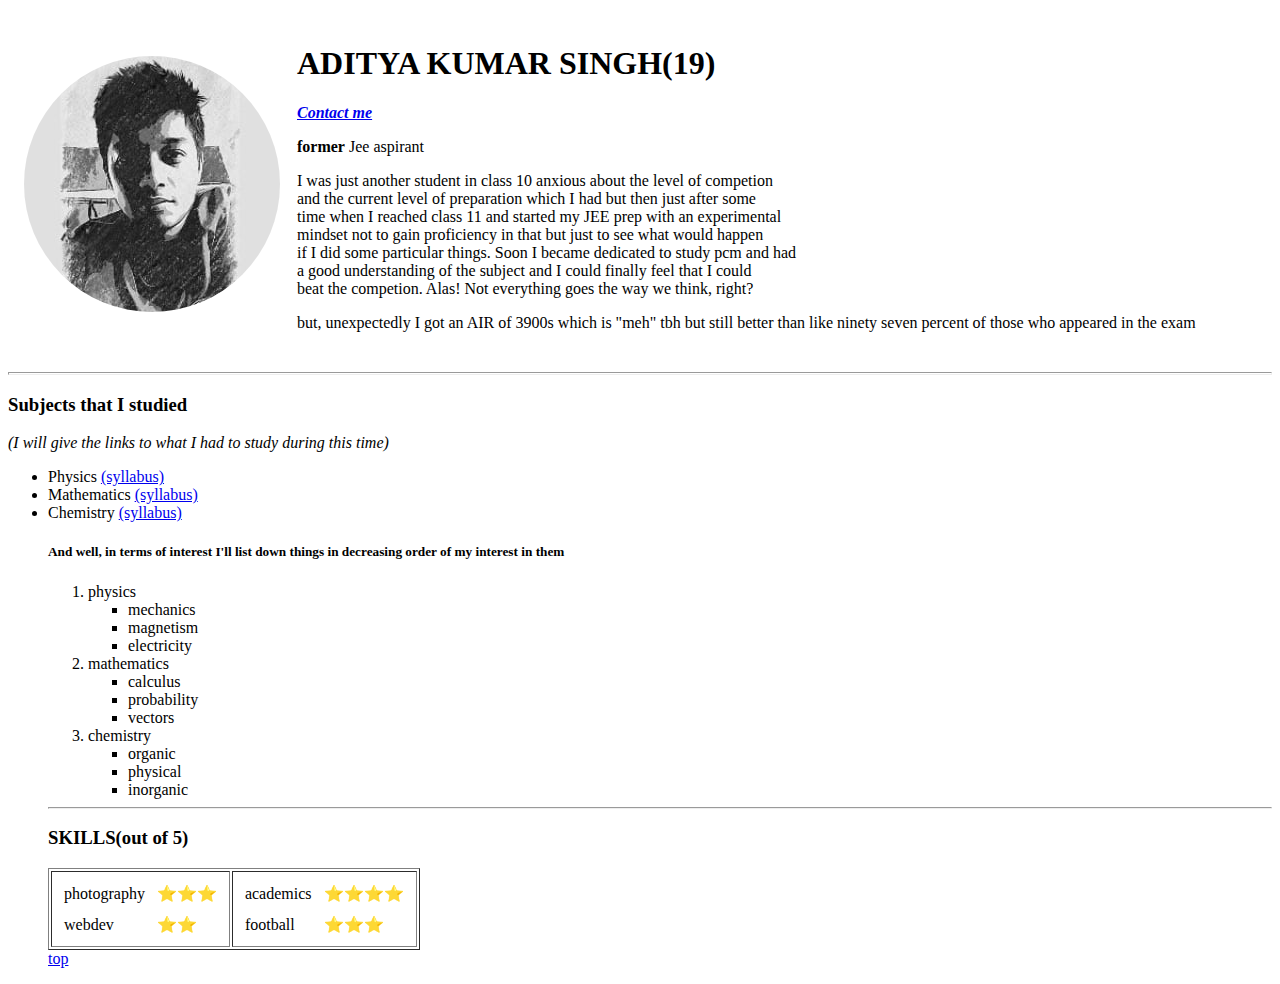
==== index.html @ f1ea8435 "add initial cv website files" ====
<!DOCTYPE html>
<html lang="en">
<head>
    <meta charset="UTF-8">
    <meta name="viewport" content="width= , initial-scale=1.0">
    <title>Aditya's published website</title>
</head>
<body>
    <table cellspacing="15">
        <tr>
            <td><img src="circle-cropped.png" alt="there was a picture of mine here which is currently unavailable"></td>
            <td> <h1>ADITYA KUMAR SINGH(19)</h1>
                <b><i><a target="_blank" href="contact.html">Contact me</a></i></b>
                <p><strong>former</strong> Jee aspirant</p>
                <p>I was just another student in class 10 anxious about the level of competion<br> and the current
                    level of preparation which I had but then just after some<br> time when I reached class 11 and
                    started my JEE prep with an experimental<br> mindset not to gain proficiency in that but just to
                    see what would happen<br>if I did some particular things. Soon I became dedicated to study pcm and
                      had <br>a good understanding of the  subject and I could finally feel that I could<br> beat the
                       competion. Alas! Not everything goes the way we think, right?  </p>
                       <p>but, unexpectedly I got an AIR of 3900s which is "meh" tbh but still better than like ninety seven percent of those who appeared in the exam</p></td>
        </tr>
    </table>


    <hr size="3">
    <h3>Subjects that I studied</h3><em>(I will give the links to what I had to study during this time)</em>
    <ul><li>Physics <a target="_blank" href="https://drive.google.com/file/d/14vS-SW3-wZaVPXmEZWGC645gsOpdGoK5/view">(syllabus)</a></li>
        <li>Mathematics <a target="_blank" href="https://drive.google.com/file/d/1y6WpWpePThMDSOcMtOXcGk8scsgXVHrp/view">(syllabus)</a></li>
        <li>Chemistry <a target="_blank" href="https://drive.google.com/file/d/1d8l4JZGPGB4mlC7n-U9jYM89f9zDNfdL/view">(syllabus)</a></li>
        <h5>And well, in terms of interest I'll list down things in decreasing order of my interest in them</h5>
        <ol type=1>
            <li> physics
                <ul><li>mechanics</li>
                    <li>magnetism</li>
                    <li>electricity</li></ul>
            <li>mathematics
                <ul><li>calculus</li>
                    <li>probability</li>
                    <li>vectors</li></ul></li>
            <li>chemistry
                <ul><li>organic</li>
                <li>physical</li>
                <li>inorganic</li></ul></li>
        </ol>
      <hr>
        <h3>SKILLS(out of 5)</h3>
        <table border="1">
            <tr>
                <td>
                    <table cellspacing="10">
                        <tr>
                            <td>photography</td>
                            <td>⭐⭐⭐</td>
                        </tr>
                        <tr>
                            <td>webdev</td>
                            <td>⭐⭐</td>
                        </tr>

                    </table>
                </td>

                <td>
                    <table cellspacing="10">
                        <tr>
                            <td>academics</td>
                            <td>⭐⭐⭐⭐</td>
                        </tr>
                        <tr>
                            <td>football</td>
                            <td>⭐⭐⭐</td>
                        </tr>
                    </table>
                </td>
            </tr>
        </table>
        <a href="#">top</a>
    </body>
</html>
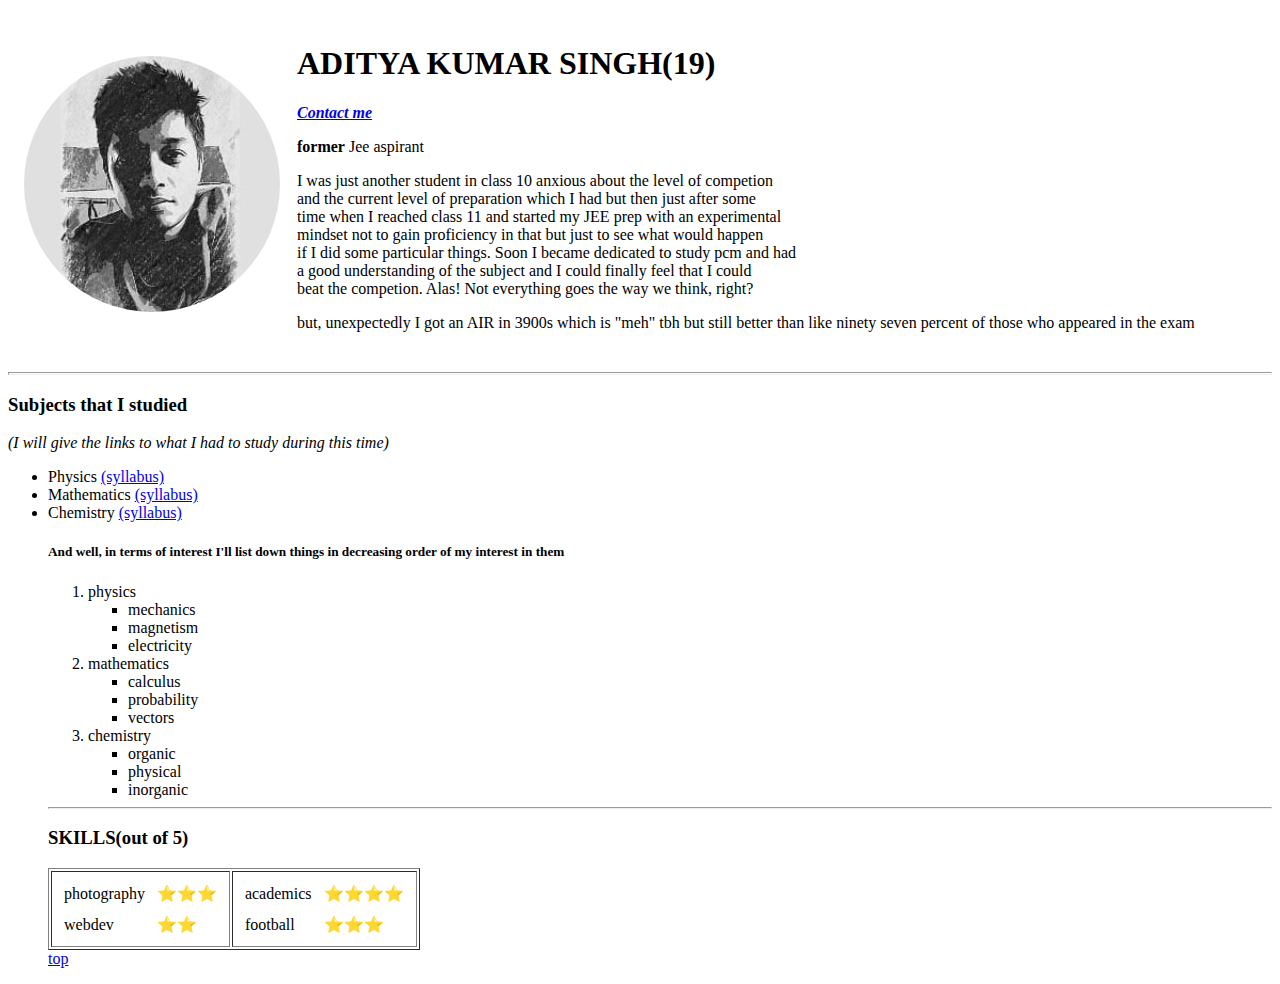
==== commit 066d7a75: "grammatical fixes" ====
--- a/index.html
+++ b/index.html
@@ -18,7 +18,7 @@
                     see what would happen<br>if I did some particular things. Soon I became dedicated to study pcm and
                       had <br>a good understanding of the  subject and I could finally feel that I could<br> beat the
                        competion. Alas! Not everything goes the way we think, right?  </p>
-                       <p>but, unexpectedly I got an AIR of 3900s which is "meh" tbh but still better than like ninety seven percent of those who appeared in the exam</p></td>
+                       <p>but, unexpectedly I got an AIR in 3900s which is "meh" tbh but still better than like ninety seven percent of those who appeared in the exam</p></td>
         </tr>
     </table>
 
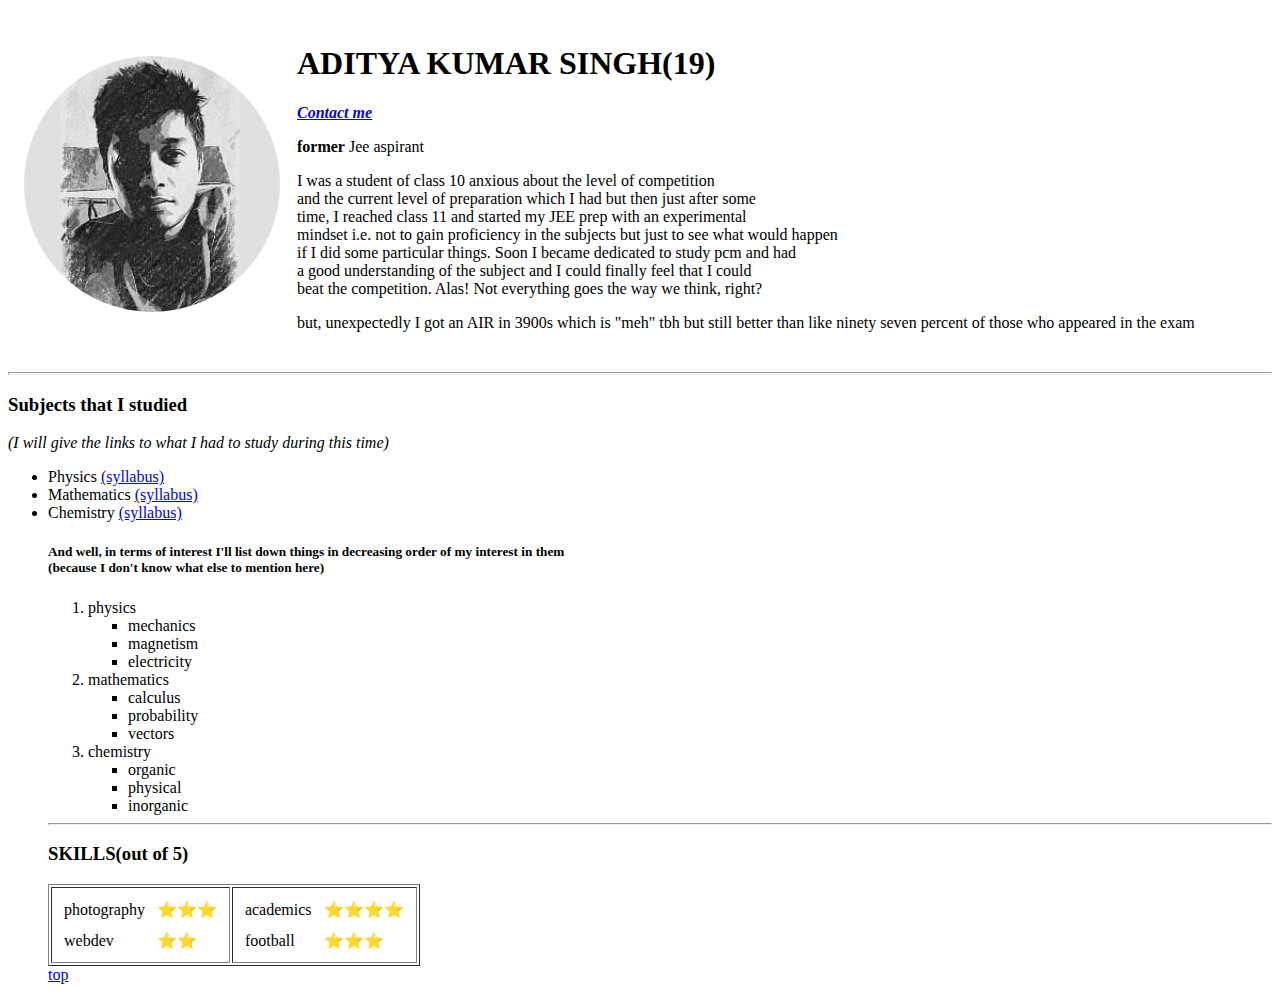
==== commit 69103b2b: "story" ====
--- a/index.html
+++ b/index.html
@@ -12,12 +12,12 @@
             <td> <h1>ADITYA KUMAR SINGH(19)</h1>
                 <b><i><a target="_blank" href="contact.html">Contact me</a></i></b>
                 <p><strong>former</strong> Jee aspirant</p>
-                <p>I was just another student in class 10 anxious about the level of competion<br> and the current
-                    level of preparation which I had but then just after some<br> time when I reached class 11 and
-                    started my JEE prep with an experimental<br> mindset not to gain proficiency in that but just to
+                <p>I was a student of class 10 anxious about the level of competition<br> and the current
+                    level of preparation which I had but then just after some<br> time, I reached class 11 and
+                    started my JEE prep with an experimental<br> mindset i.e. not to gain proficiency in the subjects but just to
                     see what would happen<br>if I did some particular things. Soon I became dedicated to study pcm and
                       had <br>a good understanding of the  subject and I could finally feel that I could<br> beat the
-                       competion. Alas! Not everything goes the way we think, right?  </p>
+                       competition. Alas! Not everything goes the way we think, right?  </p>
                        <p>but, unexpectedly I got an AIR in 3900s which is "meh" tbh but still better than like ninety seven percent of those who appeared in the exam</p></td>
         </tr>
     </table>
@@ -28,7 +28,7 @@
     <ul><li>Physics <a target="_blank" href="https://drive.google.com/file/d/14vS-SW3-wZaVPXmEZWGC645gsOpdGoK5/view">(syllabus)</a></li>
         <li>Mathematics <a target="_blank" href="https://drive.google.com/file/d/1y6WpWpePThMDSOcMtOXcGk8scsgXVHrp/view">(syllabus)</a></li>
         <li>Chemistry <a target="_blank" href="https://drive.google.com/file/d/1d8l4JZGPGB4mlC7n-U9jYM89f9zDNfdL/view">(syllabus)</a></li>
-        <h5>And well, in terms of interest I'll list down things in decreasing order of my interest in them</h5>
+        <h5>And well, in terms of interest I'll list down things in decreasing order of my interest in them<br>(because I don't know what else to mention here)</h5>
         <ol type=1>
             <li> physics
                 <ul><li>mechanics</li>
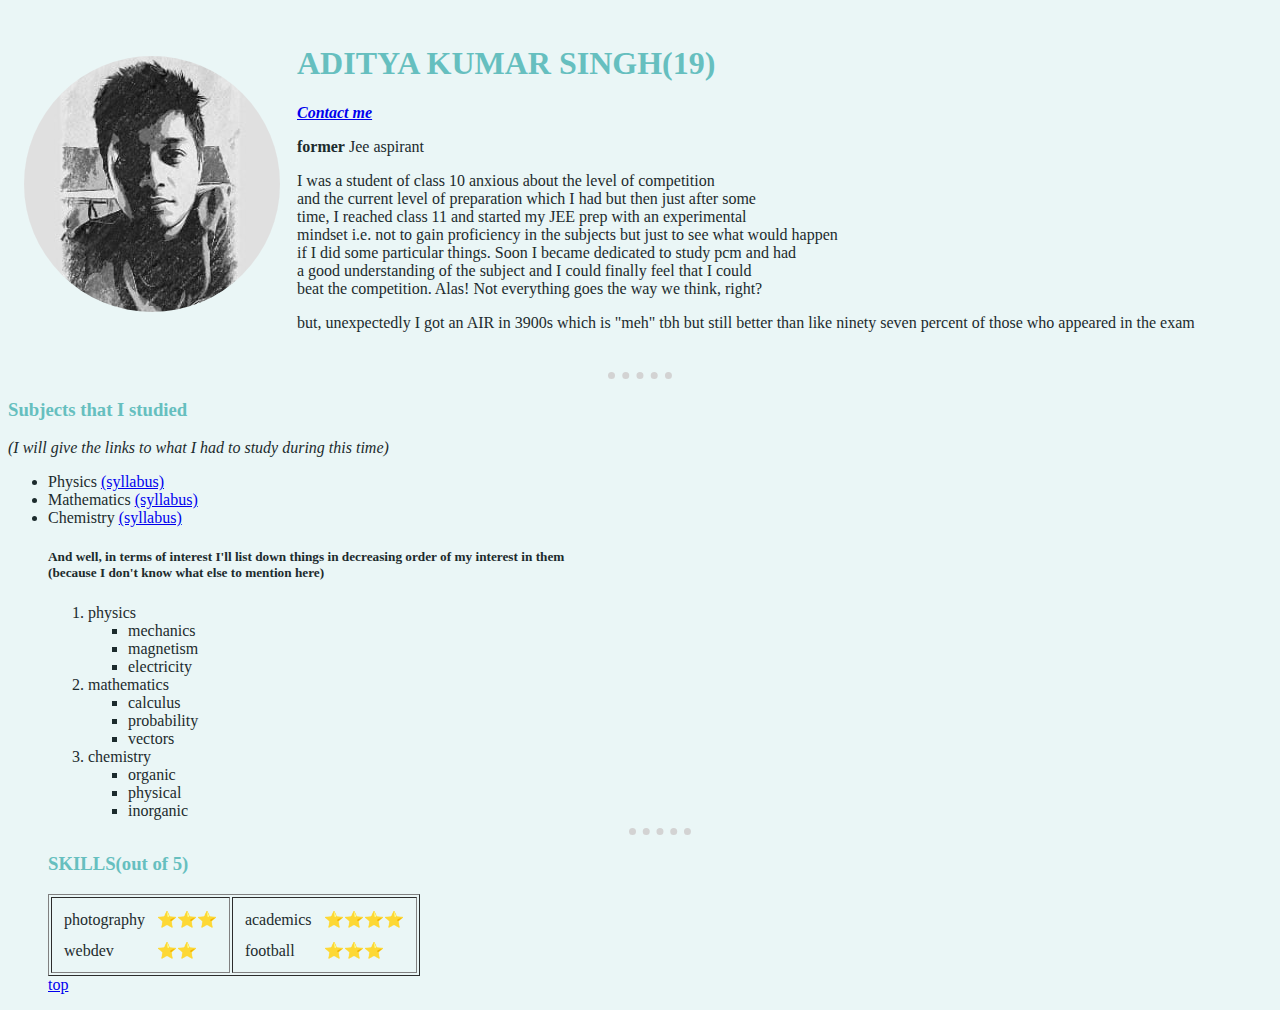
==== commit 5ca2acb6: "Update index.html" ====
--- a/index.html
+++ b/index.html
@@ -4,6 +4,7 @@
     <meta charset="UTF-8">
     <meta name="viewport" content="width= , initial-scale=1.0">
     <title>Aditya's published website</title>
+    <link rel="stylesheet" href="styles.css">
 </head>
 <body>
     <table cellspacing="15">
--- a/styles.css
+++ b/styles.css
@@ -0,0 +1,9 @@
+body {background-color:#eaf6f6;
+      color: #1c2b2d; }
+hr {border-style: dotted none none;
+    width: 5%;
+    border-width: 7px;
+    border-color: lightgrey;
+     }
+h1 {color: #66bfbf;}
+h3 {color: #66bfbf;}
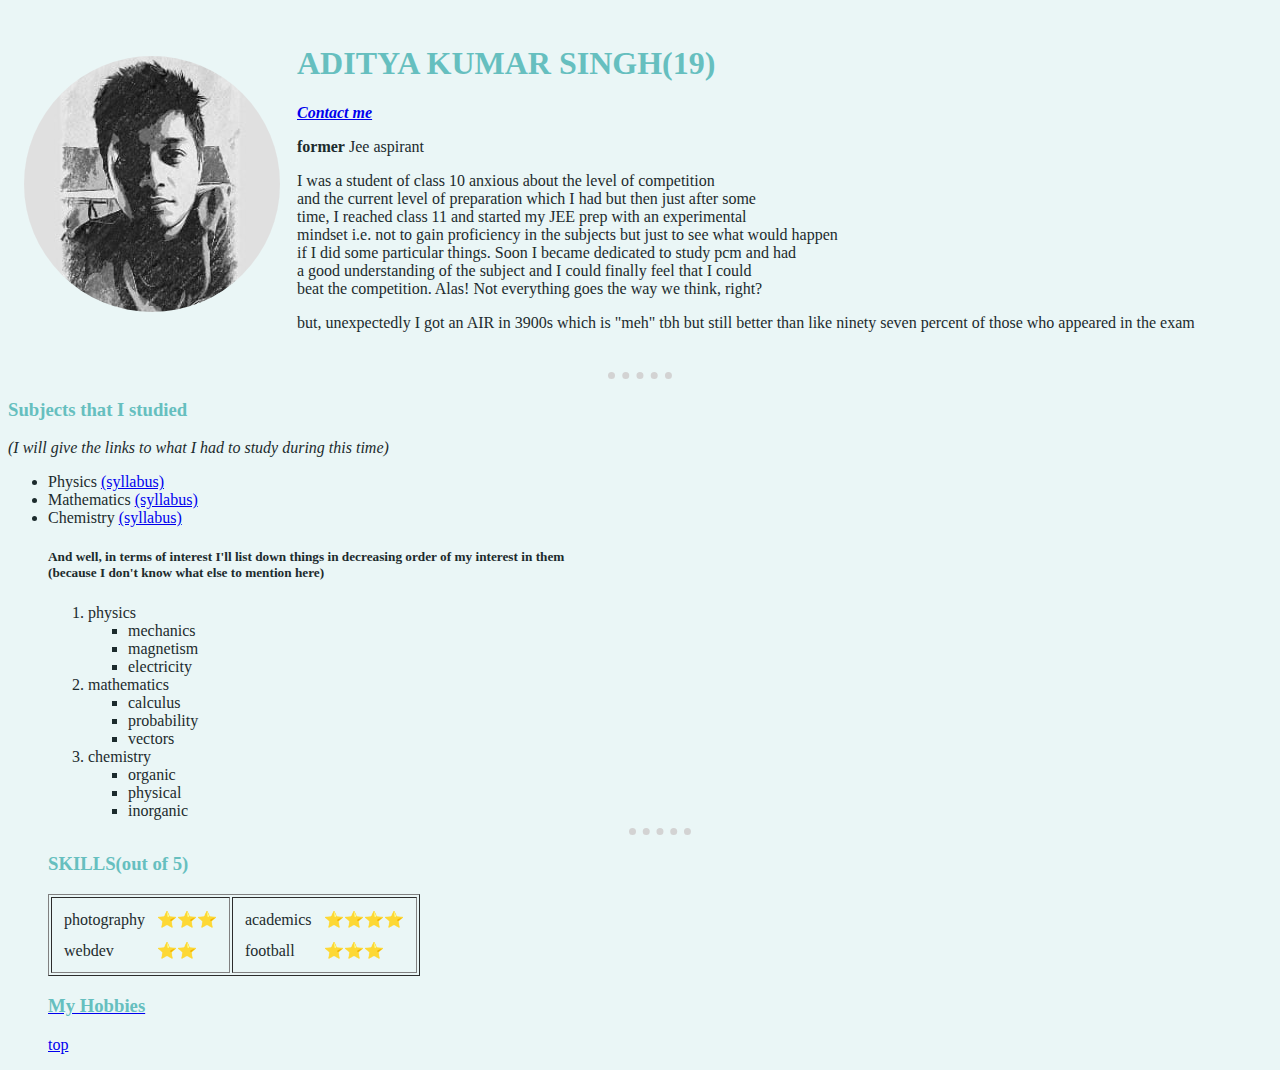
==== commit 6bc15f28: "Update index.html" ====
--- a/index.html
+++ b/index.html
@@ -76,6 +76,7 @@
                 </td>
             </tr>
         </table>
+        <a target="_blank" href="hobbies.html"><h3>My Hobbies</h3></a>
         <a href="#">top</a>
     </body>
 </html>
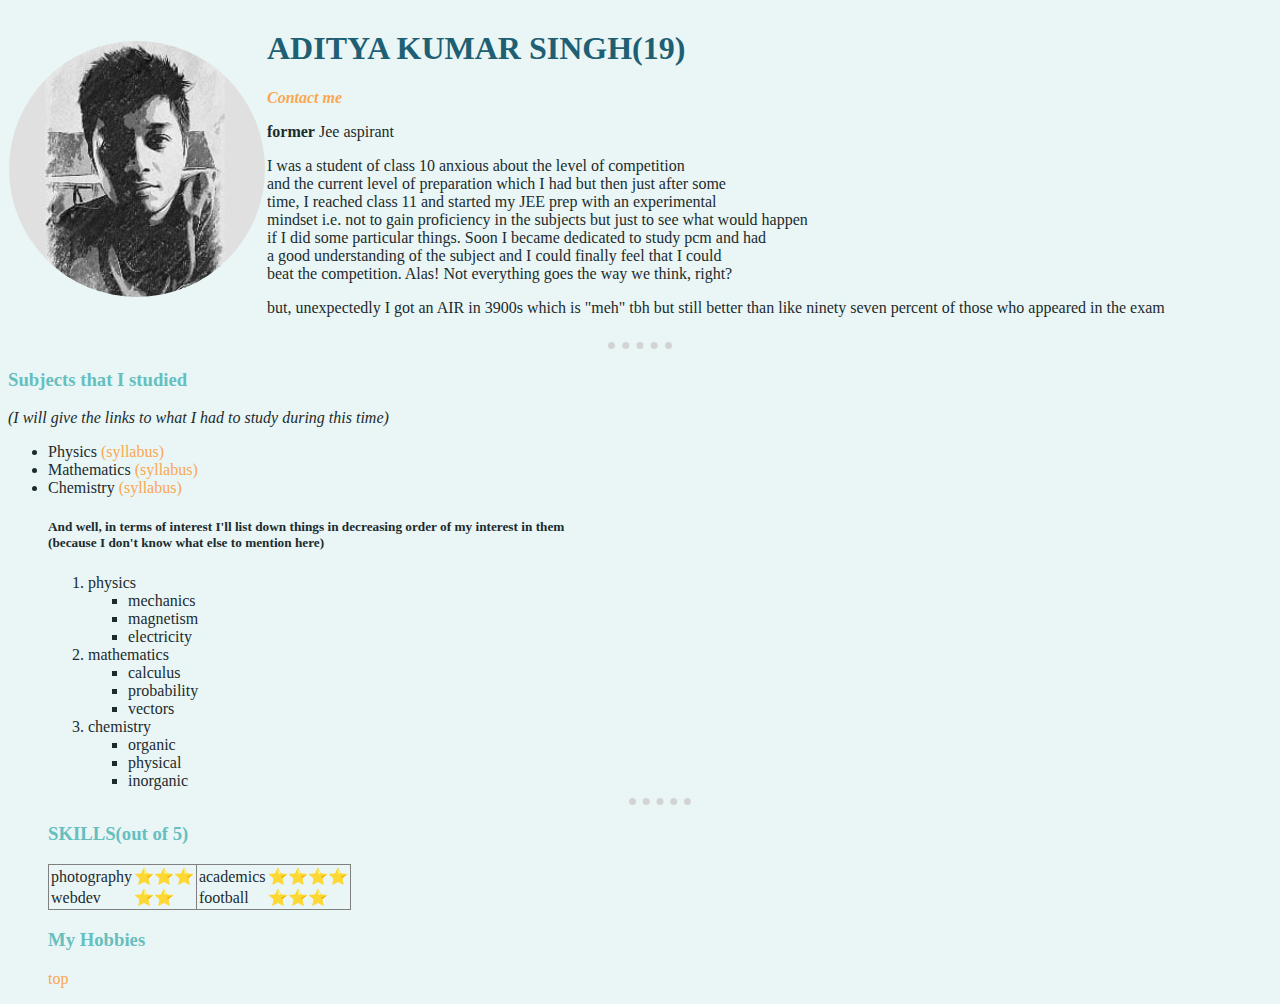
==== commit 9db2f4da: "Update index.html" ====
--- a/index.html
+++ b/index.html
@@ -11,7 +11,7 @@
         <tr>
             <td><img src="circle-cropped.png" alt="there was a picture of mine here which is currently unavailable"></td>
             <td> <h1>ADITYA KUMAR SINGH(19)</h1>
-                <b><i><a target="_blank" href="contact.html">Contact me</a></i></b>
+                <b><i><a href="contact.html">Contact me</a></i></b>
                 <p><strong>former</strong> Jee aspirant</p>
                 <p>I was a student of class 10 anxious about the level of competition<br> and the current
                     level of preparation which I had but then just after some<br> time, I reached class 11 and
@@ -76,7 +76,7 @@
                 </td>
             </tr>
         </table>
-        <a target="_blank" href="hobbies.html"><h3>My Hobbies</h3></a>
+        <a href="hobbies.html"><h3>My Hobbies</h3></a>
         <a href="#">top</a>
     </body>
 </html>
--- a/styles.css
+++ b/styles.css
@@ -5,5 +5,19 @@
     border-width: 7px;
     border-color: lightgrey;
      }
-h1 {color: #66bfbf;}
+h1 {color: #1e5f74;}
 h3 {color: #66bfbf;}
+h2 {color: #66bfbf;}
+table {border-collapse: collapse;
+       }
+a {
+  text-decoration: none;}
+  a:link {
+    color: #fca652;
+  }
+a:visited{
+  color:#b52b65;
+}
+  a:focus{background-color: white;}
+    a:hover{color:#ff7e67;}
+      a:active{color:#1d2d50;}
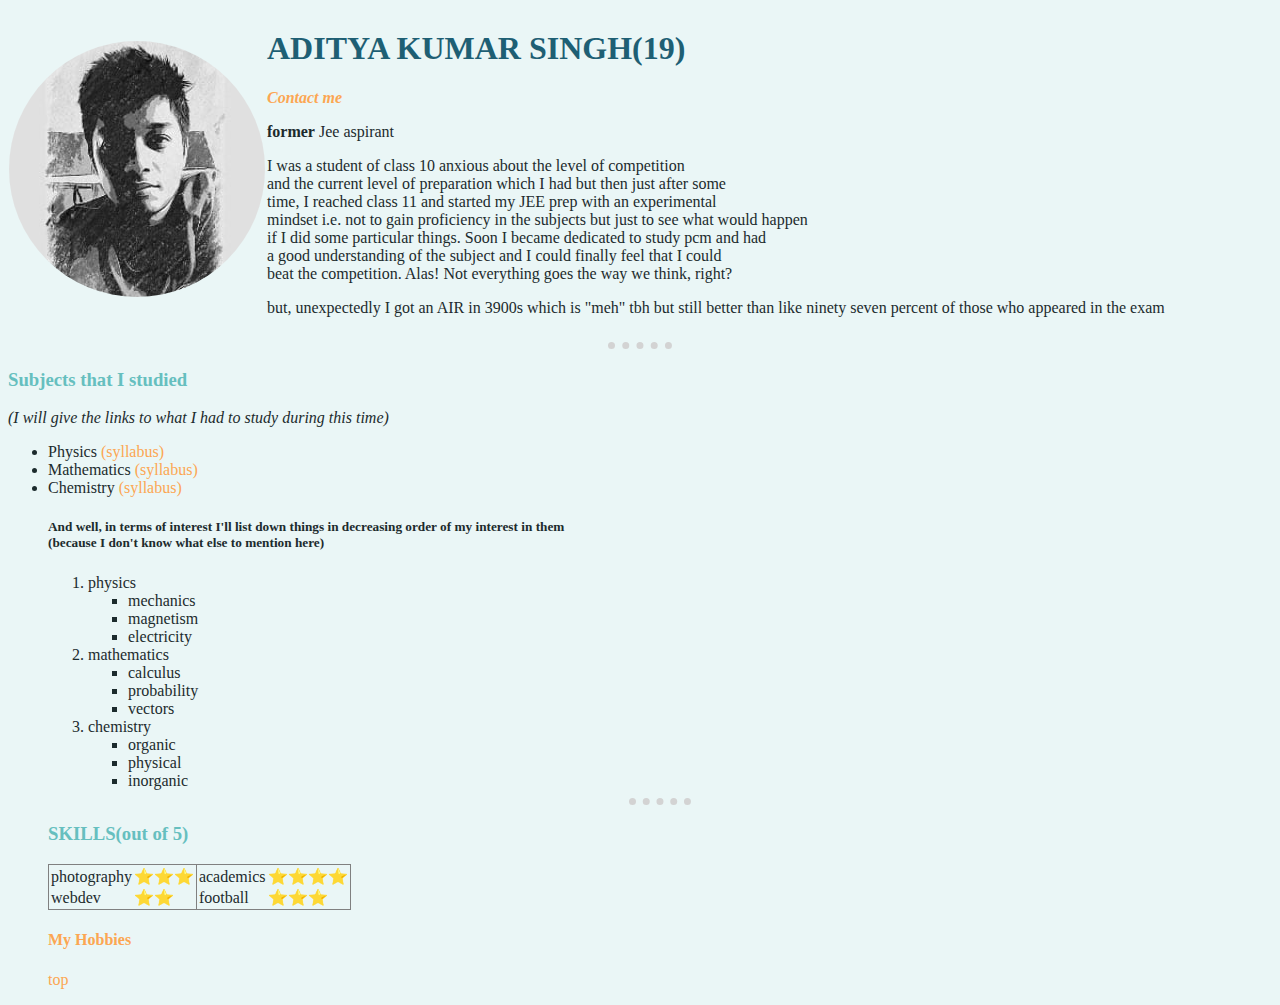
==== commit 424bcef3: "Update index.html" ====
--- a/index.html
+++ b/index.html
@@ -76,7 +76,7 @@
                 </td>
             </tr>
         </table>
-        <a href="hobbies.html"><h3>My Hobbies</h3></a>
+        <a href="hobbies.html"><h4>My Hobbies</h4></a>
         <a href="#">top</a>
     </body>
 </html>
